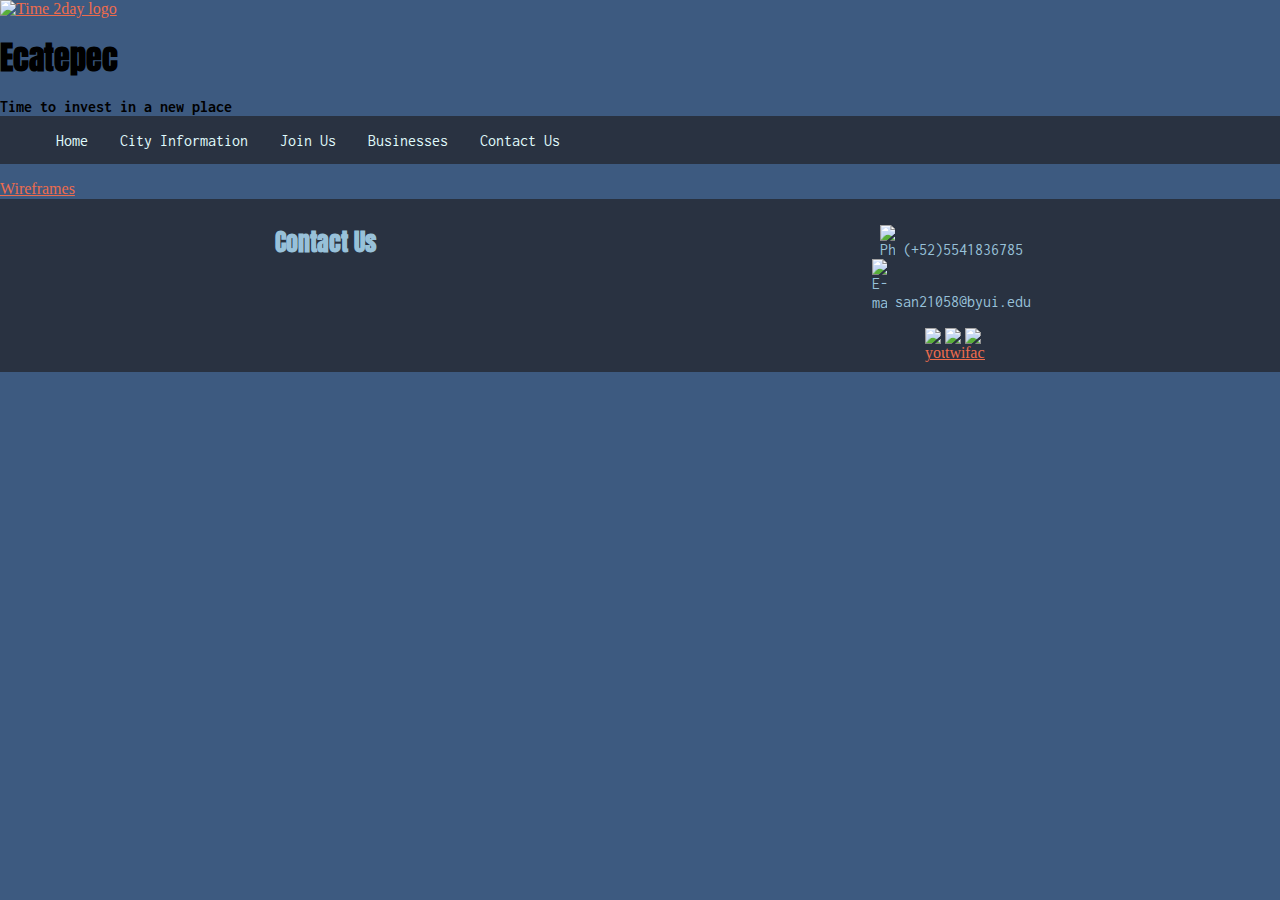
==== sub-pages/businesses.html @ 27bb1d13 "all sites on line" ====
<!DOCTYPE html>
<html lang="en">
<head>
    <meta charset="UTF-8">
    <meta http-equiv="X-UA-Compatible" content="IE=edge">
    <meta name="viewport" content="width=device-width, initial-scale=1.0">
    <link rel="stylesheet" href="../CSS/normalize.css">
    <link rel="stylesheet" href="../CSS/style.css">
    <link rel="icon" href="images/site_icon.png">
    <title>Businesses</title>
</head>
<body>
    <header>
        <div class = "title">
            <a href="index.html"><img class="logo" src="images/site-logo.png" alt="Time 2day logo"></a>
            <img class="menu" src="images/menu.png" alt="menu icon">
            <h1>Ecatepec</h1>
            <strong>Time to invest in a new place</strong>
            
        </div>
        <nav>
            <ul>  
                <a href="../index.html"><li>Home</li></a>
                <a href="city-info.html"><li>City Information</li></a>
                <a href="join.html"><li>Join Us</li></a>
                <a href="businesses.html"><li>Businesses</li></a>
                <a href="contact.html"><li>Contact Us</li></a>
            </ul>
            <script src="../scripts/nav-script.js"></script>
        </nav>
        </header>
        <main>

            <a href="#" target="blank">Wireframes</a>
        </main>
        <footer>
            <h2>Contact Us</h2>
            <div class= "contact_info">
                <ul>
                    <li><img src="images/phone.png" alt="Phone"> (+52)5541836785</li>
                    <li><img src="images/e-mail.png" alt="E-mail"> san21058@byui.edu</li>
                </ul>
                <div class= "social_media">
                    <a href="https://www.youtube.com" target="_blank"><img src="images/youtube.png" alt="youtube"></a>
                    <a href="https://www.twitter.com" target="_blank"><img src="images/twitter.png" alt="twitter"></a>
                    <a href="https://www.facebook.com" target="_blank"><img src="images/facebook.png" alt="facebook"></a>
                </div>
            </div>
    
        </footer>
</body>
</html>
---- CSS/style.css ----
/*Anton*/ @import url('https://fonts.googleapis.com/css2?family=Anton&display=swap');
/*Inconsolata*/ @import url('https://fonts.googleapis.com/css2?family=Inconsolata:wght@300&display=swap');
:root{
    --blue: #3D5A80; /* Main */
    --light-blue: #98C1D9; /*Secondary*/
    --lighter-blue: #E0FBFC; /*Tertiary*/
    --orange: #EE6C4D; /*Auxiliar*/
    --dark-blue: #293241; /*Auxiliar 2*/

    background-color: var(--blue);
}

h1, h2, h3, h4, h5{
    font-family: 'Anton', Arial, Helvetica, sans-serif;
}

p, li, strong, b, i, label{
    font-family: 'Inconsolata', Arial, Helvetica, sans-serif;
}
a{
    color:var(--orange)
}
img, iframe{
    max-width:100%;
}

button, input[type=submit],  input[type=reset]{
    font-family: 'Inconsolata', Arial, Helvetica, sans-serif;
    background-color:var(--green);
}

/* Nav bar */
nav{
    background-color: var(--dark-blue);
    margin-top:-1em;
}
nav ul{
    display: flex;
    flex-direction: row;
    list-style-type: none;
    align-content: stretch;
    /*justify-content: center;*/
}

nav ul a li{
    padding: 1%;
    transition: all ease-in-out 500ms;
    cursor: pointer;
    padding: 1em;
    text-align:center;
    max-height: 1em;
    
}
nav ul a li:hover{
    background-color: rgb(0, 0, 0);
}
nav ul a{
    text-decoration: none;
    color: var(--lighter-blue);
    
}
.menu{
    cursor: pointer;
    display:none;
    height: 6em;
}
/*Banner*/
.banner img{
    max-width:100%
}

/*footer*/
footer{
    background-color: var(--dark-blue);
    padding:10px;
    display: grid;
    grid-template: 1fr / 1fr 1fr;
    justify-items: center;
}
footer h5, footer h2, footer p, footer li, footer b, footer strong{
    color: var(--light-blue);
    text-align: center;
}
.contact_info{
    text-align: left;
    align-items: center;
}
.contact_info img{
    max-width: 15px;
}
.contact_info ul{
    list-style-type: none;
    margin-left: -3em;
}
.social_media{
    display:flex;
    justify-content: center;
}
.social_media img{
    max-width: 20px;
}

@media screen and (max-width: 600px){ /*MEDIUM*/
    /*------Mobile title CSS*/
    .title img{
        margin-left: 0em;
    }
    /*----------Mobile nav CSS*/
    nav ul{
        display: flex;
        flex-direction: column;
    }
     
    nav ul li{
        display: none;
    }

    .display-menu{
        display: flex
    }
    
    .menu{
        display: flex;
        float: right;
        max-width: 10%;
        margin-left:5em;
        }
    .menu:hover{
        background-color: whitesmoke;
    }
    /*FOOTER*/
    footer{
        grid-template: 1fr 1fr / 1fr;
    }
    footer iframe{
        grid-row: 2;
    }
    .social_media{
        display: none;
    }
}

@media screen and (max-width: 400px){ /*SMALL*/
    p, b,strong,  i, li, h1, h2, h3, h4, h5{
        font-size: 0.7em;
    }
    .menu{
        max-width: 15%;
        height: 3.3em;
    }

    nav ul a li{
        padding:1%;
    }
    .logo{
        max-width: 3em;
    }
}
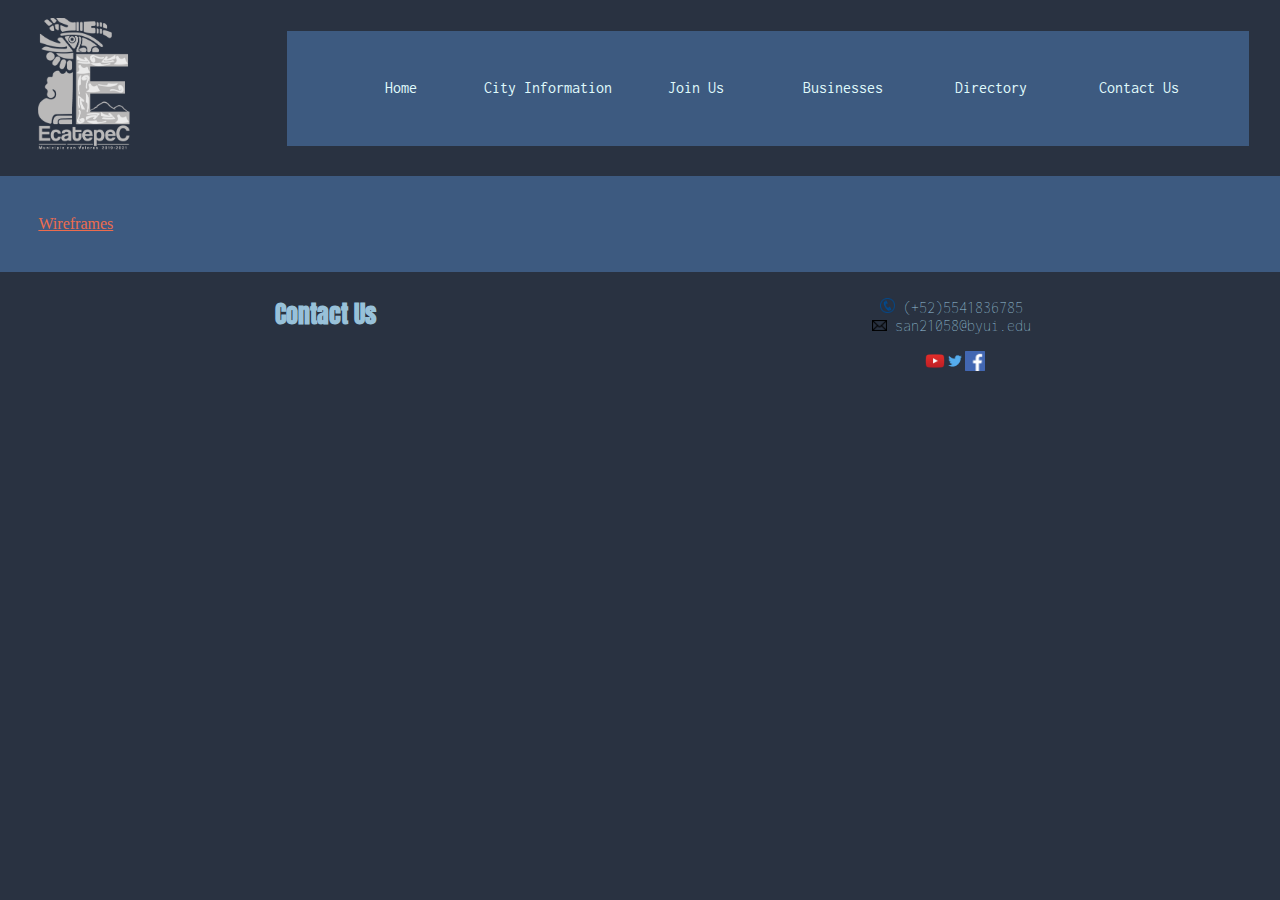
==== commit d175482f: "updated responsible menu" ====
--- a/sub-pages/businesses.html
+++ b/sub-pages/businesses.html
@@ -6,28 +6,27 @@
     <meta name="viewport" content="width=device-width, initial-scale=1.0">
     <link rel="stylesheet" href="../CSS/normalize.css">
     <link rel="stylesheet" href="../CSS/style.css">
-    <link rel="icon" href="images/site_icon.png">
+    <link rel="icon" href="../images/site_icon.png">
     <title>Businesses</title>
 </head>
 <body>
     <header>
-        <div class = "title">
-            <a href="index.html"><img class="logo" src="images/site-logo.png" alt="Time 2day logo"></a>
-            <img class="menu" src="images/menu.png" alt="menu icon">
-            <h1>Ecatepec</h1>
-            <strong>Time to invest in a new place</strong>
-            
+        <div class = "nav-banner">
+            <a href="../index.html"><img class="logo" src="../images/site-logo.png" alt="site logo"></a>
+            <img class="menu" src="../images/menu.png" alt="menu icon">
+            <nav>
+                <ul>
+                    <li><a href="../index.html">Home</a></li>
+                    <li><a href="city-info.html">City Information</a></li>
+                    <li><a href="join.html">Join Us</a></li>
+                    <li><a href="businesses.html">Businesses</a></li>
+                    <li><a href="directory.html">Directory</a></li>
+                    <li><a href="contact.html">Contact Us</a></li>
+                </ul>
+                <script src="../scripts/nav-script.js"></script>
+            </nav>
         </div>
-        <nav>
-            <ul>  
-                <a href="../index.html"><li>Home</li></a>
-                <a href="city-info.html"><li>City Information</li></a>
-                <a href="join.html"><li>Join Us</li></a>
-                <a href="businesses.html"><li>Businesses</li></a>
-                <a href="contact.html"><li>Contact Us</li></a>
-            </ul>
-            <script src="../scripts/nav-script.js"></script>
-        </nav>
+        
         </header>
         <main>
 
@@ -37,13 +36,13 @@
             <h2>Contact Us</h2>
             <div class= "contact_info">
                 <ul>
-                    <li><img src="images/phone.png" alt="Phone"> (+52)5541836785</li>
-                    <li><img src="images/e-mail.png" alt="E-mail"> san21058@byui.edu</li>
+                    <li><img src="../images/phone.png" alt="Phone"> (+52)5541836785</li>
+                    <li><img src="../images/e-mail.png" alt="E-mail"> san21058@byui.edu</li>
                 </ul>
                 <div class= "social_media">
-                    <a href="https://www.youtube.com" target="_blank"><img src="images/youtube.png" alt="youtube"></a>
-                    <a href="https://www.twitter.com" target="_blank"><img src="images/twitter.png" alt="twitter"></a>
-                    <a href="https://www.facebook.com" target="_blank"><img src="images/facebook.png" alt="facebook"></a>
+                    <a href="https://www.youtube.com" target="_blank"><img src="../images/youtube.png" alt="youtube"></a>
+                    <a href="https://www.twitter.com" target="_blank"><img src="../images/twitter.png" alt="twitter"></a>
+                    <a href="https://www.facebook.com" target="_blank"><img src="../images/facebook.png" alt="facebook"></a>
                 </div>
             </div>
     
--- a/CSS/style.css
+++ b/CSS/style.css
@@ -7,7 +7,7 @@
     --orange: #EE6C4D; /*Auxiliar*/
     --dark-blue: #293241; /*Auxiliar 2*/
 
-    background-color: var(--blue);
+    background-color:var(--dark-blue);
 }
 
 h1, h2, h3, h4, h5{
@@ -16,6 +16,13 @@
 
 p, li, strong, b, i, label{
     font-family: 'Inconsolata', Arial, Helvetica, sans-serif;
+    font-weight: 150;
+}
+p{
+    font-size:1.5em;
+}
+label{
+    font-weight: bold;
 }
 a{
     color:var(--orange)
@@ -25,41 +32,71 @@
 }
 
 button, input[type=submit],  input[type=reset]{
-    font-family: 'Inconsolata', Arial, Helvetica, sans-serif;
-    background-color:var(--green);
+    font-family: 'Inconsolata', Arial, Helvetica, sans-serif;   
+    background-color:var(--orange);
+    font-weight: bold;
+}
+
+button:hover, input[type=submit]:hover,  input[type=reset]:hover{
+    background-color:#eb9782;;
+}
+main{
+    background-color: var(--blue);
+    align-items: center;
+    padding: 3%;
 }
 
 /* Nav bar */
+/*Title banner*/
+.nav-banner{
+    background-color: var(--dark-blue);
+
+    /* height: 15%; */
+
+    display:grid;
+    grid-template-columns: 1fr 4fr;
+
+}
+.logo{
+    max-width: 40%;
+    height:75%;
+    grid-column: 1/1;
+    margin-left: 15%;
+    margin-top: 7% ;
+}
+
 nav{
-    background-color: var(--dark-blue);
-    margin-top:-1em;
+    background-color: var(--blue);
+    grid-column: 2/2;
+    margin:3%;
 }
 nav ul{
     display: flex;
     flex-direction: row;
     list-style-type: none;
-    align-content: stretch;
-    /*justify-content: center;*/
-}
-
-nav ul a li{
-    padding: 1%;
+}
+
+nav ul li{
+    display: block;
+    text-align:center;
     transition: all ease-in-out 500ms;
     cursor: pointer;
-    padding: 1em;
-    text-align:center;
-    max-height: 1em;
-    
-}
-nav ul a li:hover{
+
+    padding-top:3.5%;
+    padding-bottom: 3.5%;
+    width:16%;
+}
+nav ul li:hover{
     background-color: rgb(0, 0, 0);
 }
-nav ul a{
+nav ul li a{
+    padding:1%;
     text-decoration: none;
     color: var(--lighter-blue);
-    
+    font-weight: bolder;
 }
 .menu{
+    filter: invert();
     cursor: pointer;
     display:none;
     height: 6em;
@@ -100,34 +137,36 @@
     max-width: 20px;
 }
 
+/*----------JOIN US*/
+.join-form, #thanks-site{
+    display:flex;
+    flex-direction: column;
+    align-content: center;
+    padding:1.5em;
+}
+
+.join-form div{
+    height:0.5em;
+}
+
 @media screen and (max-width: 600px){ /*MEDIUM*/
     /*------Mobile title CSS*/
-    .title img{
-        margin-left: 0em;
-    }
-    /*----------Mobile nav CSS*/
-    nav ul{
-        display: flex;
-        flex-direction: column;
-    }
-     
-    nav ul li{
-        display: none;
-    }
-
-    .display-menu{
-        display: flex
-    }
-    
-    .menu{
-        display: flex;
-        float: right;
-        max-width: 10%;
-        margin-left:5em;
-        }
-    .menu:hover{
-        background-color: whitesmoke;
-    }
+
+    .nav-banner{
+        grid-template-columns: 1fr 3fr;
+    }
+    nav{
+        margin:1%;
+    }
+
+    nav ul li{    
+        width:14%;
+    }
+
+    nav ul li a{
+        font-size: 0.5em;
+    }
+   
     /*FOOTER*/
     footer{
         grid-template: 1fr 1fr / 1fr;
@@ -144,15 +183,50 @@
     p, b,strong,  i, li, h1, h2, h3, h4, h5{
         font-size: 0.7em;
     }
+        /* Nav bar */
+    /*Title banner*/
+    .nav-banner{
+        grid-template-columns: 2fr 1fr;
+    }
+    .logo{
+        max-width: 20%;
+        height:70%;
+    }
+
+    nav{
+        display:none; 
+    }
+
+    .display-menu{
+        display: flex;
+        grid-column: 1/3;
+    }
+    .display-menu ul{
+        display: flex;
+        flex-direction: column;
+        width: 100%;
+    }
+
+    .display-menu ul li{
+        display: flex;
+        width:85%;
+        text-align: left;
+        grid-column:1/3;
+        padding:0px;
+    }
+    .display-menu ul li a{
+        text-align: left;
+    }
+
+    
     .menu{
-        max-width: 15%;
-        height: 3.3em;
-    }
-
-    nav ul a li{
-        padding:1%;
-    }
-    .logo{
-        max-width: 3em;
+        display: flex;
+        max-width: 80%;
+        height: 80%;
+        margin:0%;
+        margin-top:10%;
+    }
+    .menu:hover{
+        background-color: whitesmoke;
     }
 }